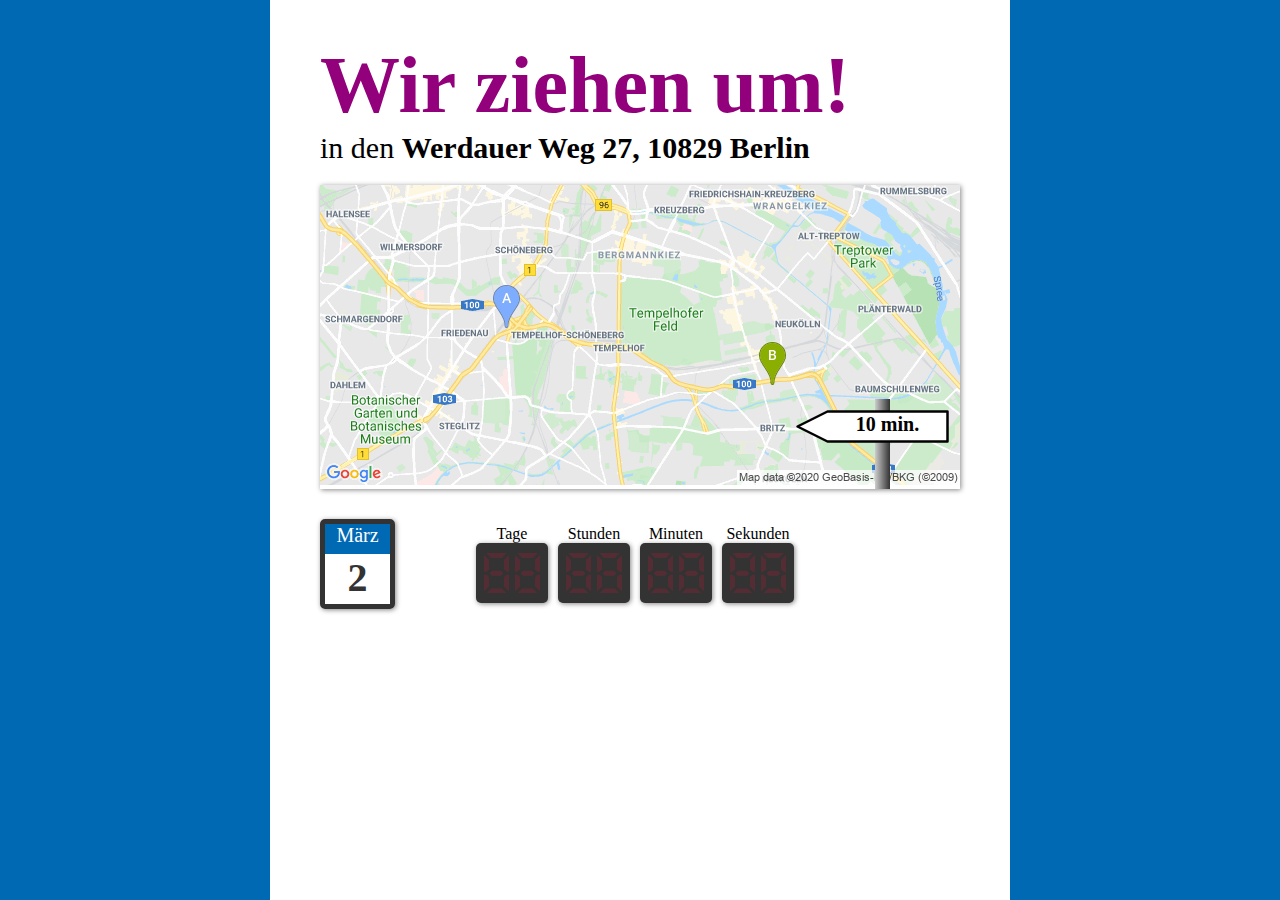
==== index.html @ 5c41d9a4 "Pico website for moving" ====
<!DOCTYPE html>
<html lang="de" dir="ltr">
  <head>
    <meta charset="utf-8">
    <title>Wir ziehen um!</title>
    <style>
      html, body {
        margin: 0;
        padding: 0;
        font-family: Roboto;
      }
      #main {
        height: 100vh;
        display: flex;
        flex-direction: column;
        align-items: center;
        background-color: #0069B3;
      }
      #main h1 {
        color: #92007B;
        font-size: 80px;
        margin: 40px 0 0 0;
      }
      #main h2 {
        margin: 0;
      }
      .inner {
        height: 100vh;
        background-color: white;
        padding: 0 50px;
      }
      .img-overlay {
        position: relative;
        box-shadow: 1px 1px 5px #888;
      }
      #sign {
        display: block;
        position: absolute;
        right: 0;
        bottom: 0;
      }
      #new-address {
        font-size: 30px;
        margin-bottom: 20px;
      }
      #new-address .address {
        font-weight: bold;
      }
      #moving-date {
        padding: 30px 0;
        display: flex;
        align-items: center;
        justify-content: flex-start;
      }
      #outer-calendar {
        width: 65px;
        height: 80px;
        border-radius: 5px;
        border: 5px solid #333;
        box-shadow: 1px 1px 5px #888;
        margin-right: 80px;
      }
      #top-calendar {
        height: 30px;
        font-size: 20px;
        color: white;
        text-align: center;
        background-color: #0069B3;
      }
      #bottom-calendar {
        font-size: 40px;
        color: #333;
        text-align: center;
        font-weight: bold;
      }
      #counter {
        width: 320px;
        display: flex;
        flex-flow: row nowrap;
        justify-content: center;
      }
      #counter *.display-group {
        display: flex;
        flex-flow: column nowrap;
        text-align: center;
      }
      .segment {
        fill: crimson;
      }
      .segment.off {
        opacity: 0.2;
      }
      .display {
        padding: 10px 5px;
        margin: 0 5px;
        background-color: #333;
        box-shadow: 1px 1px 5px #888;
        border-radius: 5px;
      }
    </style>
  </head>
  <body>
    <div id="main">
      <div class="inner">
        <h1>Wir ziehen um!</h1>
        <section id="new-address">
          <span>in den</span>
          <span class="address">Werdauer Weg 27, 10829 Berlin</span>
        </section>
        <a href="https://www.google.com/maps/dir/B%C3%BCrgerstra%C3%9Fe+53,+12347+Berlin/Werdauer+Weg+27,+10829+Berlin/@52.4698996,13.3757243,14z/data=!4m14!4m13!1m5!1m1!1s0x47a84f82984bceb9:0x31df8644bd5c309f!2m2!1d13.4388268!2d52.4613953!1m5!1m1!1s0x47a850727609c5dd:0xafff9d6ef258fc6!2m2!1d13.3472975!2d52.47362!3e0">
          <div class="img-overlay">
            <img src="map.png" />
            <img id="sign" src="sign.svg" width="175px" height="100px" />
          </div>
        </a>
        <section id="moving-date">
          <div id="outer-calendar">
            <div id="top-calendar">
              März
            </div>
            <div id="bottom-calendar">
              2
            </div>
          </div>
          <div id="counter">
            <div id="days-display" class="display-group">
              Tage
            </div>
            <div id="hours-display" class="display-group">
              Stunden
            </div>
            <div id="mins-display" class="display-group">
              Minuten
            </div>
            <div id="secs-display" class="display-group">
              Sekunden
            </div>
          </div>
        </section>
      </div>
    </div>
    <script type="text/javascript">
      const svgNS = 'http://www.w3.org/2000/svg'
      const createSegment = (d, t = '') => {
        const s = document.createElementNS(svgNS, 'path')
        s.setAttribute('d', d)
        s.setAttribute('transform', t)
        s.classList.add('segment')
        s.classList.add('off')
        return s
      }
      class Digit {
        constructor(number) {
          const p = 3
          const op = p/(2**(1/2))
          const w = 5
          const tw = 25
          const th = 40.5
          const dh = `M${op},0 L${w + op},${w} ${tw - w - op},${w} ${tw - op},0 z`
          const dv = `M0,${op} L0,${th/2 - p/2} l${w/2},${0} l${w/2},${-w/2} L${w},${op + w} z`
          const dm = `M${w + p},${th/2 - w/2} L${tw - w - p},${th/2 - w/2} l${w/2},${w/2} l${-w/2},${w/2} L${w + p},${th/2 + w/2} l${-w/2},${-w/2} z`
          this.root = document.createElementNS(svgNS, 'svg')
          this.root.setAttribute('width', `${tw}px`)
          this.root.setAttribute('height', `${th}px`)
          this.root.setAttribute('viewBox', `0 0 ${tw} ${th}`)
          const s1 = createSegment(dh)
          const s2 = createSegment(dv, `translate(0, ${th/2}) scale(1, -1) rotate(180, ${tw/2}, ${th/4})`)
          const s3 = createSegment(dv, `rotate(180, ${tw/2}, ${th/2})`)
          const s4 = createSegment(dh, `rotate(180, ${tw/2}, ${th/2})`)
          const s5 = createSegment(dv, `translate(0, ${th}) scale(1, -1)`)
          const s6 = createSegment(dv)
          const s7 = createSegment(dm)
          this.root.append(s1)
          this.root.append(s2)
          this.root.append(s3)
          this.root.append(s4)
          this.root.append(s5)
          this.root.append(s6)
          this.root.append(s7)
          this.segments = [s1, s2, s3, s4, s5, s6, s7]
          this.number = number
        }
        set number (n) {
          const numbers = [
          [1, 1, 1, 1, 1, 1, 0],
          [0, 1, 1, 0, 0, 0, 0],
          [1, 1, 0, 1, 1, 0, 1],
          [1, 1, 1, 1, 0, 0, 1],
          [0, 1, 1, 0, 0, 1, 1],
          [1, 0, 1, 1, 0, 1, 1],
          [1, 0, 1, 1, 1, 1, 1],
          [1, 1, 1, 0, 0, 0, 0],
          [1, 1, 1, 1, 1, 1, 1],
          [1, 1, 1, 1, 0, 1, 1],
          [0, 0, 0, 0, 0, 0, 0],
          ]
          numbers[n].forEach((item, index) => {
            if (item === 1) {
              this.segments[index].classList.remove('off')
            } else {
              this.segments[index].classList.add('off')
            }
          })

        }
      }
      class NumberDisplay {
        constructor (number) {
          this.root = document.createElement('div')
          this.root.classList.add('display')
          this.root.setAttribute('style', 'display: flex; flex-direction: row-reverse;')
          this.digits = []
          for (let i=0; i<number; i++) {
            let d = new Digit(10)
            d.root.setAttribute('style', 'padding: 0 3px')
            this.root.append(d.root)
            this.digits.push(d)
          }
        }
        set value (number) {
          let currentNumber = number
          this.digits.forEach(digit => {
            digit.number = currentNumber%10
            currentNumber = (currentNumber - currentNumber%10)/10
          })
        }
      }
      const getTime = () => {
        const now = Date.now()
        const targetTime = new Date(2020, 2, 2, 7, 0, 0)
        const msDist = targetTime - now
        let dist = Math.round(msDist/1000)
        const secs = dist%60
        dist = (dist - secs)/60
        const mins = dist%60
        dist = (dist - mins)/60
        const hrs = dist%24
        dist = (dist - hrs)/24
        const days = dist
        return {
          secs,
          mins,
          hrs,
          days
        }
      }
      const daysDisplay = new NumberDisplay(2)
      const hoursDisplay = new NumberDisplay(2)
      const minsDisplay = new NumberDisplay(2)
      const secsDisplay = new NumberDisplay(2)
      window['days-display'].append(daysDisplay.root)
      window['hours-display'].append(hoursDisplay.root)
      window['mins-display'].append(minsDisplay.root)
      window['secs-display'].append(secsDisplay.root)
      setInterval(() => {
        const time = getTime()
        daysDisplay.value = time.days
        hoursDisplay.value = time.hrs
        minsDisplay.value = time.mins
        secsDisplay.value = time.secs
      }, 500)
    </script>
  </body>
</html>
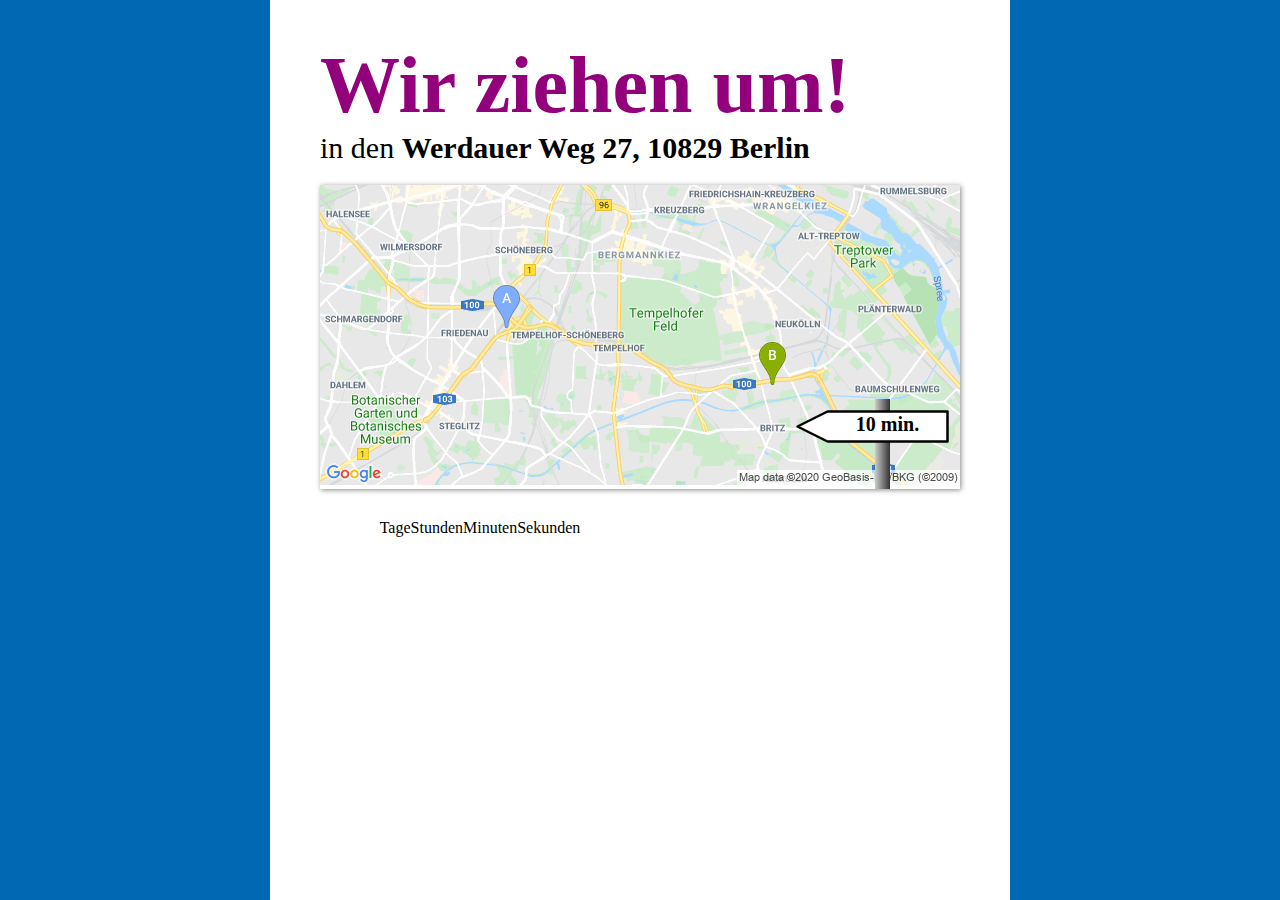
==== commit fbc86be7: "Refactored to convert display/digit/calendar into custom elements" ====
--- a/index.html
+++ b/index.html
@@ -3,101 +3,9 @@
   <head>
     <meta charset="utf-8">
     <title>Wir ziehen um!</title>
-    <style>
-      html, body {
-        margin: 0;
-        padding: 0;
-        font-family: Roboto;
-      }
-      #main {
-        height: 100vh;
-        display: flex;
-        flex-direction: column;
-        align-items: center;
-        background-color: #0069B3;
-      }
-      #main h1 {
-        color: #92007B;
-        font-size: 80px;
-        margin: 40px 0 0 0;
-      }
-      #main h2 {
-        margin: 0;
-      }
-      .inner {
-        height: 100vh;
-        background-color: white;
-        padding: 0 50px;
-      }
-      .img-overlay {
-        position: relative;
-        box-shadow: 1px 1px 5px #888;
-      }
-      #sign {
-        display: block;
-        position: absolute;
-        right: 0;
-        bottom: 0;
-      }
-      #new-address {
-        font-size: 30px;
-        margin-bottom: 20px;
-      }
-      #new-address .address {
-        font-weight: bold;
-      }
-      #moving-date {
-        padding: 30px 0;
-        display: flex;
-        align-items: center;
-        justify-content: flex-start;
-      }
-      #outer-calendar {
-        width: 65px;
-        height: 80px;
-        border-radius: 5px;
-        border: 5px solid #333;
-        box-shadow: 1px 1px 5px #888;
-        margin-right: 80px;
-      }
-      #top-calendar {
-        height: 30px;
-        font-size: 20px;
-        color: white;
-        text-align: center;
-        background-color: #0069B3;
-      }
-      #bottom-calendar {
-        font-size: 40px;
-        color: #333;
-        text-align: center;
-        font-weight: bold;
-      }
-      #counter {
-        width: 320px;
-        display: flex;
-        flex-flow: row nowrap;
-        justify-content: center;
-      }
-      #counter *.display-group {
-        display: flex;
-        flex-flow: column nowrap;
-        text-align: center;
-      }
-      .segment {
-        fill: crimson;
-      }
-      .segment.off {
-        opacity: 0.2;
-      }
-      .display {
-        padding: 10px 5px;
-        margin: 0 5px;
-        background-color: #333;
-        box-shadow: 1px 1px 5px #888;
-        border-radius: 5px;
-      }
-    </style>
+    <script type="module" src="elements/kaskadi-display.js"></script>
+    <script type="module" src="elements/kaskadi-calendar.js"></script>
+    <link rel="stylesheet" type="text/css" href="style/master.css">
   </head>
   <body>
     <div id="main">
@@ -109,156 +17,33 @@
         </section>
         <a href="https://www.google.com/maps/dir/B%C3%BCrgerstra%C3%9Fe+53,+12347+Berlin/Werdauer+Weg+27,+10829+Berlin/@52.4698996,13.3757243,14z/data=!4m14!4m13!1m5!1m1!1s0x47a84f82984bceb9:0x31df8644bd5c309f!2m2!1d13.4388268!2d52.4613953!1m5!1m1!1s0x47a850727609c5dd:0xafff9d6ef258fc6!2m2!1d13.3472975!2d52.47362!3e0">
           <div class="img-overlay">
-            <img src="map.png" />
-            <img id="sign" src="sign.svg" width="175px" height="100px" />
+            <img src="imgs/map.png" />
+            <img id="sign" src="imgs/sign.svg" width="175px" height="100px" />
           </div>
         </a>
         <section id="moving-date">
-          <div id="outer-calendar">
-            <div id="top-calendar">
-              März
-            </div>
-            <div id="bottom-calendar">
-              2
-            </div>
-          </div>
+          <kaskadi-calendar month="März" date="2"></kaskadi-calendar>
           <div id="counter">
             <div id="days-display" class="display-group">
               Tage
+              <kaskadi-display number="2"></kaskadi-display>
             </div>
             <div id="hours-display" class="display-group">
               Stunden
+              <kaskadi-display number="2"></kaskadi-display>
             </div>
             <div id="mins-display" class="display-group">
               Minuten
+              <kaskadi-display number="2"></kaskadi-display>
             </div>
             <div id="secs-display" class="display-group">
               Sekunden
+              <kaskadi-display number="2"></kaskadi-display>
             </div>
           </div>
         </section>
       </div>
     </div>
-    <script type="text/javascript">
-      const svgNS = 'http://www.w3.org/2000/svg'
-      const createSegment = (d, t = '') => {
-        const s = document.createElementNS(svgNS, 'path')
-        s.setAttribute('d', d)
-        s.setAttribute('transform', t)
-        s.classList.add('segment')
-        s.classList.add('off')
-        return s
-      }
-      class Digit {
-        constructor(number) {
-          const p = 3
-          const op = p/(2**(1/2))
-          const w = 5
-          const tw = 25
-          const th = 40.5
-          const dh = `M${op},0 L${w + op},${w} ${tw - w - op},${w} ${tw - op},0 z`
-          const dv = `M0,${op} L0,${th/2 - p/2} l${w/2},${0} l${w/2},${-w/2} L${w},${op + w} z`
-          const dm = `M${w + p},${th/2 - w/2} L${tw - w - p},${th/2 - w/2} l${w/2},${w/2} l${-w/2},${w/2} L${w + p},${th/2 + w/2} l${-w/2},${-w/2} z`
-          this.root = document.createElementNS(svgNS, 'svg')
-          this.root.setAttribute('width', `${tw}px`)
-          this.root.setAttribute('height', `${th}px`)
-          this.root.setAttribute('viewBox', `0 0 ${tw} ${th}`)
-          const s1 = createSegment(dh)
-          const s2 = createSegment(dv, `translate(0, ${th/2}) scale(1, -1) rotate(180, ${tw/2}, ${th/4})`)
-          const s3 = createSegment(dv, `rotate(180, ${tw/2}, ${th/2})`)
-          const s4 = createSegment(dh, `rotate(180, ${tw/2}, ${th/2})`)
-          const s5 = createSegment(dv, `translate(0, ${th}) scale(1, -1)`)
-          const s6 = createSegment(dv)
-          const s7 = createSegment(dm)
-          this.root.append(s1)
-          this.root.append(s2)
-          this.root.append(s3)
-          this.root.append(s4)
-          this.root.append(s5)
-          this.root.append(s6)
-          this.root.append(s7)
-          this.segments = [s1, s2, s3, s4, s5, s6, s7]
-          this.number = number
-        }
-        set number (n) {
-          const numbers = [
-          [1, 1, 1, 1, 1, 1, 0],
-          [0, 1, 1, 0, 0, 0, 0],
-          [1, 1, 0, 1, 1, 0, 1],
-          [1, 1, 1, 1, 0, 0, 1],
-          [0, 1, 1, 0, 0, 1, 1],
-          [1, 0, 1, 1, 0, 1, 1],
-          [1, 0, 1, 1, 1, 1, 1],
-          [1, 1, 1, 0, 0, 0, 0],
-          [1, 1, 1, 1, 1, 1, 1],
-          [1, 1, 1, 1, 0, 1, 1],
-          [0, 0, 0, 0, 0, 0, 0],
-          ]
-          numbers[n].forEach((item, index) => {
-            if (item === 1) {
-              this.segments[index].classList.remove('off')
-            } else {
-              this.segments[index].classList.add('off')
-            }
-          })
-
-        }
-      }
-      class NumberDisplay {
-        constructor (number) {
-          this.root = document.createElement('div')
-          this.root.classList.add('display')
-          this.root.setAttribute('style', 'display: flex; flex-direction: row-reverse;')
-          this.digits = []
-          for (let i=0; i<number; i++) {
-            let d = new Digit(10)
-            d.root.setAttribute('style', 'padding: 0 3px')
-            this.root.append(d.root)
-            this.digits.push(d)
-          }
-        }
-        set value (number) {
-          let currentNumber = number
-          this.digits.forEach(digit => {
-            digit.number = currentNumber%10
-            currentNumber = (currentNumber - currentNumber%10)/10
-          })
-        }
-      }
-      const getTime = () => {
-        const now = Date.now()
-        const targetTime = new Date(2020, 2, 2, 7, 0, 0)
-        const msDist = targetTime - now
-        let dist = Math.round(msDist/1000)
-        const secs = dist%60
-        dist = (dist - secs)/60
-        const mins = dist%60
-        dist = (dist - mins)/60
-        const hrs = dist%24
-        dist = (dist - hrs)/24
-        const days = dist
-        return {
-          secs,
-          mins,
-          hrs,
-          days
-        }
-      }
-      const daysDisplay = new NumberDisplay(2)
-      const hoursDisplay = new NumberDisplay(2)
-      const minsDisplay = new NumberDisplay(2)
-      const secsDisplay = new NumberDisplay(2)
-      window['days-display'].append(daysDisplay.root)
-      window['hours-display'].append(hoursDisplay.root)
-      window['mins-display'].append(minsDisplay.root)
-      window['secs-display'].append(secsDisplay.root)
-      setInterval(() => {
-        const time = getTime()
-        daysDisplay.value = time.days
-        hoursDisplay.value = time.hrs
-        minsDisplay.value = time.mins
-        secsDisplay.value = time.secs
-      }, 500)
-    </script>
+    <script type="text/javascript" src="scripts/counter.js"></script>
   </body>
 </html>
--- a/style/master.css
+++ b/style/master.css
@@ -0,0 +1,59 @@
+html, body {
+  margin: 0;
+  padding: 0;
+  font-family: Roboto;
+}
+#main {
+  height: 100vh;
+  display: flex;
+  flex-direction: column;
+  align-items: center;
+  background-color: #0069B3;
+}
+#main h1 {
+  color: #92007B;
+  font-size: 80px;
+  margin: 40px 0 0 0;
+}
+#main h2 {
+  margin: 0;
+}
+.inner {
+  height: 100vh;
+  background-color: white;
+  padding: 0 50px;
+}
+.img-overlay {
+  position: relative;
+  box-shadow: 1px 1px 5px #888;
+}
+#sign {
+  display: block;
+  position: absolute;
+  right: 0;
+  bottom: 0;
+}
+#new-address {
+  font-size: 30px;
+  margin-bottom: 20px;
+}
+#new-address .address {
+  font-weight: bold;
+}
+#moving-date {
+  padding: 30px 0;
+  display: flex;
+  align-items: center;
+  justify-content: flex-start;
+}
+#counter {
+  width: 320px;
+  display: flex;
+  flex-flow: row nowrap;
+  justify-content: center;
+}
+#counter *.display-group {
+  display: flex;
+  flex-flow: column nowrap;
+  text-align: center;
+}
